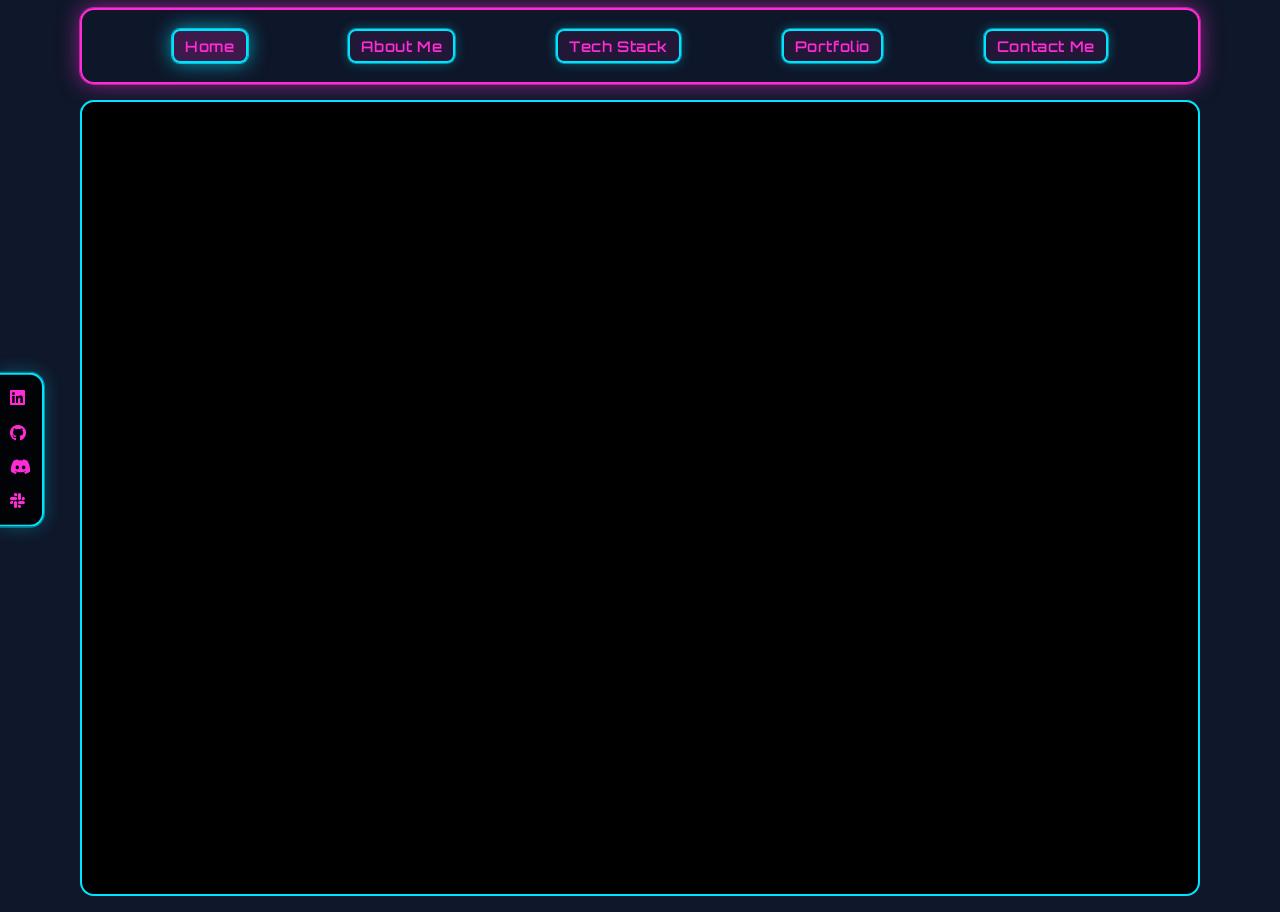
==== index.html @ 4dab35b2 "first commit" ====
<!DOCTYPE html>
<html lang="en">
<head>
    <meta charset="UTF-8">
    <meta name="viewport" content="width=device-width, initial-scale=1.0">
    <link rel="stylesheet" href="style.css">
    <link rel="stylesheet" href="https://cdnjs.cloudflare.com/ajax/libs/font-awesome/6.7.2/css/all.min.css">
    <title>Web Development Portfolio</title>
</head>
<body>
    <header class="site-header">
        <div class="site-header__inner home-header">
            <nav class="site-nav home-nav" aria-label="Main navigation">
                <a class="nav-pill nav-pill--active" href="index.html">Home</a>
                <a class="nav-pill" href="about.html">About Me</a>
                <a class="nav-pill" href="tech-stack.html">Tech Stack</a>
                <a class="nav-pill" href="portfolio.html">Portfolio</a>
                <a class="nav-pill" href="contact.html">Contact Me</a>
            </nav>
        </div>
    </header>

    <main class="page-shell home-shell">
        <div class="page-wrap home-wrap">
            <section class="hero-split home-hero" aria-label="Homepage intro">
                <div class="hero-split__visual">
                    <video class="about-profile-image hero-video" autoplay muted loop loading="lazy">
                        <source src="assets/home-hero.mp4" type="video/mp4">
                        Your browser does not support the video tag.
                    </video>
                </div>
            </section>
        </div>
    </main>

    <aside class="social-sidebar" aria-label="Social links">
        <a class="sidebar-icon-link" href="https://www.linkedin.com/in/your-profile" target="_blank" rel="noopener noreferrer" aria-label="LinkedIn">
            <i class="fa-brands fa-linkedin" aria-hidden="true"></i><span>LinkedIn</span>
        </a>
        <a class="sidebar-icon-link" href="https://github.com/your-username" target="_blank" rel="noopener noreferrer" aria-label="GitHub">
            <i class="fa-brands fa-github" aria-hidden="true"></i><span>GitHub</span>
        </a>
        <a class="sidebar-icon-link" href="https://discord.com/users/your-discord-id" target="_blank" rel="noopener noreferrer" aria-label="Discord">
            <i class="fa-brands fa-discord" aria-hidden="true"></i><span>Discord</span>
        </a>
        <a class="sidebar-icon-link" href="https://slack.com/your-workspace" target="_blank" rel="noopener noreferrer" aria-label="Slack">
            <i class="fa-brands fa-slack" aria-hidden="true"></i><span>Slack</span>
        </a>
    </aside>
</body>
</html>
---- style.css ----
/* Portfolio stylesheet */

@import url("https://fonts.googleapis.com/css2?family=Orbitron:wght@500;600;700&family=Rajdhani:wght@400;500;600;700&display=swap");

:root {
    --bg: #0f172a;
    --surface: #111827;
    --surface-2: #1f2937;
    --text: #ff2bd6;
    --text-dim: rgba(255, 43, 214, 0.78);
    --border: rgba(255, 43, 214, 0.35);
    --container: 1120px;
}

* {
    box-sizing: border-box;
}

body {
    margin: 0;
    overflow-x: hidden;
    font-family: "Rajdhani", "Segoe UI", Tahoma, Geneva, Verdana, sans-serif;
    letter-spacing: 0.02em;
    background-color: var(--bg);
    color: var(--text);
}

h1,
h2,
h3,
.site-brand,
.nav-pill,
.hero-btn,
.eyebrow {
    font-family: "Orbitron", "Rajdhani", sans-serif;
    letter-spacing: 0.04em;
}

a {
    color: inherit;
}

.site-header {
    position: sticky;
    top: 0.5rem;
    z-index: 50;
    background: rgba(15, 23, 42, 0.94);
    border: 2px solid #ff2bd6;
    border-radius: 14px;
    box-shadow: 0 0 0 1px rgba(255, 43, 214, 0.6), 0 0 22px rgba(255, 43, 214, 0.55);
    margin: 0.5rem auto 0;
    width: min(var(--container), calc(100% - 2rem));
}

.site-header__inner {
    width: 100%;
    margin: 0 auto;
    min-height: 72px;
    display: flex;
    align-items: center;
    justify-content: space-between;
    gap: 1rem;
}

.site-brand {
    text-decoration: none;
    font-weight: 700;
    letter-spacing: 0.04em;
    display: inline-block;
    padding: 0.5rem 0.9rem;
    background: #000000;
    border: 2px solid #00e5ff;
    border-radius: 10px;
    box-shadow: 0 0 0 1px rgba(0, 229, 255, 0.6), 0 0 14px rgba(0, 229, 255, 0.4);
}

.site-brand:hover,
.site-brand:focus-visible {
    box-shadow: 0 0 0 1px rgba(0, 229, 255, 0.8), 0 0 20px rgba(0, 229, 255, 0.75);
}

.site-nav {
    display: flex;
    flex-wrap: wrap;
    justify-content: flex-end;
    gap: 0.65rem;
}

.home-header {
    justify-content: center;
}

.home-nav {
    width: 100%;
    justify-content: space-evenly;
}

.nav-pill {
    text-decoration: none;
    border: 2px solid #00e5ff;
    border-radius: 8px;
    padding-top: 0.35rem;
    padding-right: 0.7rem;
    padding-bottom: 0.35rem;
    padding-left: 0.7rem;
    background: rgba(255, 43, 214, 0.08);
    font-weight: 600;
    font-size: 0.92rem;
    box-shadow: 0 0 0 1px rgba(0, 229, 255, 0.5), 0 0 12px rgba(0, 229, 255, 0.35);
}

.nav-pill:hover,
.nav-pill:focus-visible,
.nav-pill--active {
    background: rgba(255, 43, 214, 0.2);
    border-color: #00e5ff;
    box-shadow: 0 0 0 1px rgba(0, 229, 255, 0.75), 0 0 20px rgba(0, 229, 255, 0.7);
}

.page-shell {
    padding: 3rem 0 4rem;
}

.page-wrap {
    width: min(var(--container), calc(100% - 2rem));
    margin: 0 auto;
    display: grid;
    gap: 4rem;
}

.hero-split {
    display: grid;
    grid-template-columns: 1.1fr 0.9fr;
    gap: 2.25rem;
    align-items: stretch;
}

.hero-split__text {
    display: grid;
    gap: 1rem;
    align-content: center;
}

.about-intro-card {
    background: #000000;
    border: 2px solid #00e5ff;
    border-radius: 14px;
    padding: 1.25rem;
    box-shadow: 0 0 0 1px rgba(0, 229, 255, 0.65), 0 0 18px rgba(0, 229, 255, 0.45);
}

.hero-split__text h1 {
    margin: 0;
    font-size: clamp(2rem, 4vw, 3.2rem);
    line-height: 1.08;
}

.hero-split__text p {
    margin: 0;
    color: var(--text-dim);
    max-width: 60ch;
}

.eyebrow {
    margin: 0;
    text-transform: uppercase;
    font-weight: 700;
    letter-spacing: 0.08em;
    font-size: 0.82rem;
}

.hero-split__visual {
    min-height: 280px;
    border-radius: 16px;
    border: 1px dashed rgba(255, 43, 214, 0.72);
    background: linear-gradient(145deg, rgba(255, 43, 214, 0.15), rgba(17, 24, 39, 0.86));
    display: grid;
    place-items: center;
    text-align: center;
    font-weight: 700;
    overflow: hidden;
}

.home-hero {
    grid-template-columns: 1fr;
    flex: 1;
}

.home-hero .hero-split__visual {
    height: 100%;
    min-height: unset;
    width: 100%;
    border: none;
    border-radius: 14px;
    background: transparent;
    margin-left: 0;
}

.home-hero .about-profile-image {
    border: 2px solid #00e5ff;
    border-radius: 14px;
    box-shadow: 0 0 0 1px rgba(0, 229, 255, 0.7), 0 0 20px rgba(0, 229, 255, 0.55);
    object-fit: contain;
    background: #000000;
}

.home-shell {
    padding: 0;
    height: calc(100vh - 72px);
    display: flex;
    flex-direction: column;
}

.home-wrap {
    width: min(var(--container), calc(100% - 3rem));
    margin: 0 auto;
    gap: 0;
    flex: 1;
    display: flex;
    flex-direction: column;
    padding: 1rem 0;
    box-sizing: border-box;
}

.social-sidebar {
    position: fixed;
    left: 0;
    top: 50%;
    transform: translateY(-50%);
    display: flex;
    flex-direction: column;
    gap: 0;
    z-index: 40;
    background: rgba(0, 0, 0, 0.85);
    border: 2px solid #00e5ff;
    border-left: none;
    border-radius: 0 14px 14px 0;
    box-shadow: 0 0 0 1px rgba(0, 229, 255, 0.5), 0 0 18px rgba(0, 229, 255, 0.3);
    overflow: hidden;
    padding: 0.4rem 0;
}

.sidebar-icon-link {
    display: flex;
    align-items: center;
    gap: 0.6rem;
    width: 2.6rem;
    padding: 0.55rem 0.65rem;
    border: none;
    border-radius: 0;
    background: transparent;
    color: var(--text);
    font-size: 1.05rem;
    text-decoration: none;
    white-space: nowrap;
    overflow: hidden;
    transition: width 220ms ease, background 180ms ease, box-shadow 180ms ease;
    box-shadow: none;
}

.sidebar-icon-link span {
    font-family: "Orbitron", "Rajdhani", sans-serif;
    font-size: 0.72rem;
    font-weight: 600;
    letter-spacing: 0.05em;
    opacity: 0;
    transition: opacity 220ms ease;
    color: var(--text);
}

.social-sidebar:hover .sidebar-icon-link {
    width: 8rem;
}

.social-sidebar:hover .sidebar-icon-link span {
    opacity: 1;
}

.sidebar-icon-link:hover,
.sidebar-icon-link:focus-visible {
    background: rgba(0, 229, 255, 0.12);
    box-shadow: none;
}

.about-profile-image {
    width: 100%;
    height: 100%;
    object-fit: cover;
    display: block;
    border: 2px solid #00e5ff;
    border-radius: 14px;
    box-shadow: 0 0 0 1px rgba(0, 229, 255, 0.7), 0 0 20px rgba(0, 229, 255, 0.55);
}

.section-block {
    display: grid;
    gap: 1.25rem;
}

.section-block > h2 {
    margin: 0;
    font-size: clamp(1.35rem, 2.8vw, 2rem);
}

.panel-grid {
    display: grid;
    gap: 1.2rem;
    grid-template-columns: repeat(auto-fit, minmax(220px, 1fr));
}

.projects-grid {
    grid-template-columns: repeat(auto-fit, minmax(280px, 1fr));
}

.panel {
    background: linear-gradient(150deg, rgba(31, 41, 55, 0.72), rgba(17, 24, 39, 0.9));
    border: 1px solid var(--border);
    border-radius: 14px;
    padding: 1.25rem;
}

.about-highlight {
    background: #000000;
    border: 2px solid #00e5ff;
    border-radius: 14px;
    box-shadow: 0 0 0 1px rgba(0, 229, 255, 0.6), 0 0 18px rgba(0, 229, 255, 0.45);
}

.tech-highlight {
    background: #000000;
    border: 2px solid #00e5ff;
    border-radius: 14px;
    box-shadow: 0 0 0 1px rgba(0, 229, 255, 0.6), 0 0 18px rgba(0, 229, 255, 0.45);
}

.panel h2,
.panel h3 {
    margin: 0 0 0.55rem;
}

.panel p {
    margin: 0;
    color: var(--text-dim);
}

.project-meta {
    margin: 0.55rem 0 1rem;
    color: var(--text);
    font-size: 0.92rem;
    font-weight: 600;
}

.project-links {
    display: flex;
    gap: 0.65rem;
    flex-wrap: wrap;
    margin-top: 0.35rem;
}

.hero-btn {
    display: inline-block;
    padding: 0.65rem 1rem;
    border: 2px solid #00e5ff;
    border-radius: 10px;
    color: var(--text);
    text-decoration: none;
    background: #000000;
    font-weight: 600;
    box-shadow: 0 0 0 1px rgba(0, 229, 255, 0.6), 0 0 14px rgba(0, 229, 255, 0.45);
}

.hero-btn:hover,
.hero-btn:focus-visible,
.hero-btn--active {
    box-shadow: 0 0 0 1px rgba(0, 229, 255, 0.8), 0 0 22px rgba(0, 229, 255, 0.75);
}

.list-clean {
    list-style: none;
    padding: 0;
    margin: 0;
    display: grid;
    gap: 0.55rem;
}

.stack-item {
    display: flex;
    align-items: center;
    gap: 0.6rem;
}

.stack-item i {
    font-size: 1.35rem;
    color: var(--text);
}

.stack-icon-img {
    width: 1.25rem;
    height: 1.25rem;
    display: inline-block;
}

.tech-stack-image {
    width: 100%;
    height: 100%;
    object-fit: cover;
    display: block;
    border: 2px solid #00e5ff;
    border-radius: 14px;
    box-shadow: 0 0 0 1px rgba(0, 229, 255, 0.7), 0 0 20px rgba(0, 229, 255, 0.55);
}

.portfolio-banner {
    position: relative;
    width: 100%;
    border-radius: 14px;
    overflow: hidden;
    border: 2px solid #00e5ff;
    box-shadow: 0 0 0 1px rgba(0, 229, 255, 0.55), 0 0 24px rgba(0, 229, 255, 0.35);
}

.portfolio-banner__img {
    width: 100%;
    height: clamp(220px, 35vw, 420px);
    object-fit: cover;
    object-position: center 20%;
    display: block;
    filter: brightness(1.1);
}

.portfolio-banner__overlay {
    position: absolute;
    inset: 0;
    display: flex;
    flex-direction: column;
    justify-content: center;
    padding: 2rem 2.5rem;
    background: linear-gradient(to right, rgba(15, 23, 42, 0.72) 55%, transparent);
}

.portfolio-banner__overlay h1 {
    margin: 0.35rem 0 0.5rem;
    font-size: clamp(1.5rem, 3.5vw, 2.6rem);
    max-width: 22ch;
    line-height: 1.1;
}

.portfolio-banner__overlay p {
    margin: 0;
    color: var(--text-dim);
    max-width: 50ch;
}

.project-card-grid {
    display: grid;
    grid-template-columns: repeat(auto-fit, minmax(300px, 1fr));
    gap: 1.4rem;
}

.project-card {
    background: #000000;
    border: 2px solid #00e5ff;
    border-radius: 14px;
    overflow: hidden;
    box-shadow: 0 0 0 1px rgba(0, 229, 255, 0.5), 0 0 16px rgba(0, 229, 255, 0.3);
    display: flex;
    flex-direction: column;
    transition: box-shadow 180ms ease, transform 180ms ease;
}

.project-card:hover {
    box-shadow: 0 0 0 1px rgba(0, 229, 255, 0.85), 0 0 28px rgba(0, 229, 255, 0.6);
    transform: translateY(-3px);
}

.project-card__img {
    width: 100%;
    aspect-ratio: 16 / 9;
    object-fit: cover;
    display: block;
    border-bottom: 1px solid rgba(0, 229, 255, 0.3);
}

.project-card__body {
    padding: 1.1rem 1.25rem 1.25rem;
    display: flex;
    flex-direction: column;
    gap: 0.45rem;
    flex: 1;
}

.project-card__body h3 {
    margin: 0;
    font-size: 1.05rem;
}

.project-card__body p {
    margin: 0;
    color: var(--text-dim);
    font-size: 0.95rem;
}

.project-card__body .project-meta {
    color: var(--text);
    font-size: 0.82rem;
    font-weight: 600;
    letter-spacing: 0.04em;
}

.project-card__body .project-links {
    margin-top: auto;
    padding-top: 0.75rem;
}

.contact-form {
    display: grid;
    gap: 0.85rem;
    max-width: 640px;
}

.contact-form input,
.contact-form textarea {
    width: 100%;
    background: rgba(17, 24, 39, 0.8);
    border: 1px solid var(--border);
    color: var(--text);
    border-radius: 10px;
    padding: 0.75rem;
    font: inherit;
}

.contact-form textarea {
    resize: vertical;
}

.contact-links {
    margin-top: 1rem;
    display: flex;
    flex-wrap: wrap;
    gap: 0.75rem;
}

.social-link {
    display: inline-flex;
    align-items: center;
    gap: 0.5rem;
}

.social-link i {
    font-size: 1.1rem;
}

.form-note {
    margin: 0.7rem 0 0;
    color: var(--text-dim);
}

.hero-image {
    position: relative;
    width: 100%;
    height: 100vh;
    overflow: hidden;
}

.hero-image__media {
    position: absolute;
    inset: 0;
    width: 100%;
    height: 100%;
    object-fit: cover;
    filter: brightness(1.4);
}

.hero-image__overlay {
    position: absolute;
    inset: 0;
    background: linear-gradient(to bottom, rgba(15, 23, 42, 0.05), rgba(15, 23, 42, 0.15));
}

.hero-image__content {
    position: relative;
    z-index: 1;
    height: 100vh;
    display: flex;
    flex-direction: column;
    align-items: center;
    justify-content: flex-end;
    padding: 1.5rem 1rem;
    text-align: center;
}

.hero-top-nav {
    display: grid;
    grid-template-columns: repeat(5, minmax(0, 1fr));
    gap: 0.65rem;
    width: 100%;
    max-width: 980px;
}

.hero-nav-btn {
    font-family: "Orbitron", "Rajdhani", sans-serif;
    letter-spacing: 0.04em;
    font-weight: 600;
    text-decoration: none;
    display: block;
    text-align: center;
    padding: 0.65rem 0.9rem;
    background: #000000;
    border: 2px solid #00e5ff;
    border-radius: 10px;
    color: var(--text);
    box-shadow: 0 0 0 1px rgba(0, 229, 255, 0.5), 0 0 12px rgba(0, 229, 255, 0.35);
}

.hero-nav-btn:hover,
.hero-nav-btn:focus-visible,
.hero-nav-btn--active {
    background: #000000;
    border-color: #00e5ff;
    box-shadow: 0 0 0 1px rgba(0, 229, 255, 0.75), 0 0 20px rgba(0, 229, 255, 0.7);
}

.hero-nav {
    display: flex;
    flex-wrap: wrap;
    justify-content: center;
    gap: 0.85rem;
}

.hero-cta-row {
    display: flex;
    gap: 0.75rem;
    flex-wrap: wrap;
    margin-top: 0.5rem;
}

.hero-video {
    object-fit: contain;
}



@media (max-width: 900px) {
    .site-header__inner {
        flex-direction: column;
        align-items: flex-start;
        padding: 0.8rem 0;
    }

    .site-nav {
        width: 100%;
        justify-content: flex-start;
    }

    .hero-split {
        grid-template-columns: 1fr;
    }

    .hero-split__visual {
        min-height: 210px;
    }

    .home-hero .hero-split__visual {
        height: calc(100vh - 15rem);
    }

    .social-sidebar {
        left: 50%;
        right: auto;
        top: auto;
        bottom: 0.7rem;
        transform: translateX(-50%);
        flex-direction: row;
        gap: 0.35rem;
        border-left: 2px solid #00e5ff;
        border-radius: 12px;
        padding: 0.3rem 0.4rem;
    }

    .sidebar-icon-link {
        width: 2rem;
        justify-content: center;
        gap: 0;
        padding: 0.45rem;
    }

    .sidebar-icon-link span {
        display: none;
    }

    .social-sidebar:hover .sidebar-icon-link {
        width: 2rem;
    }
}
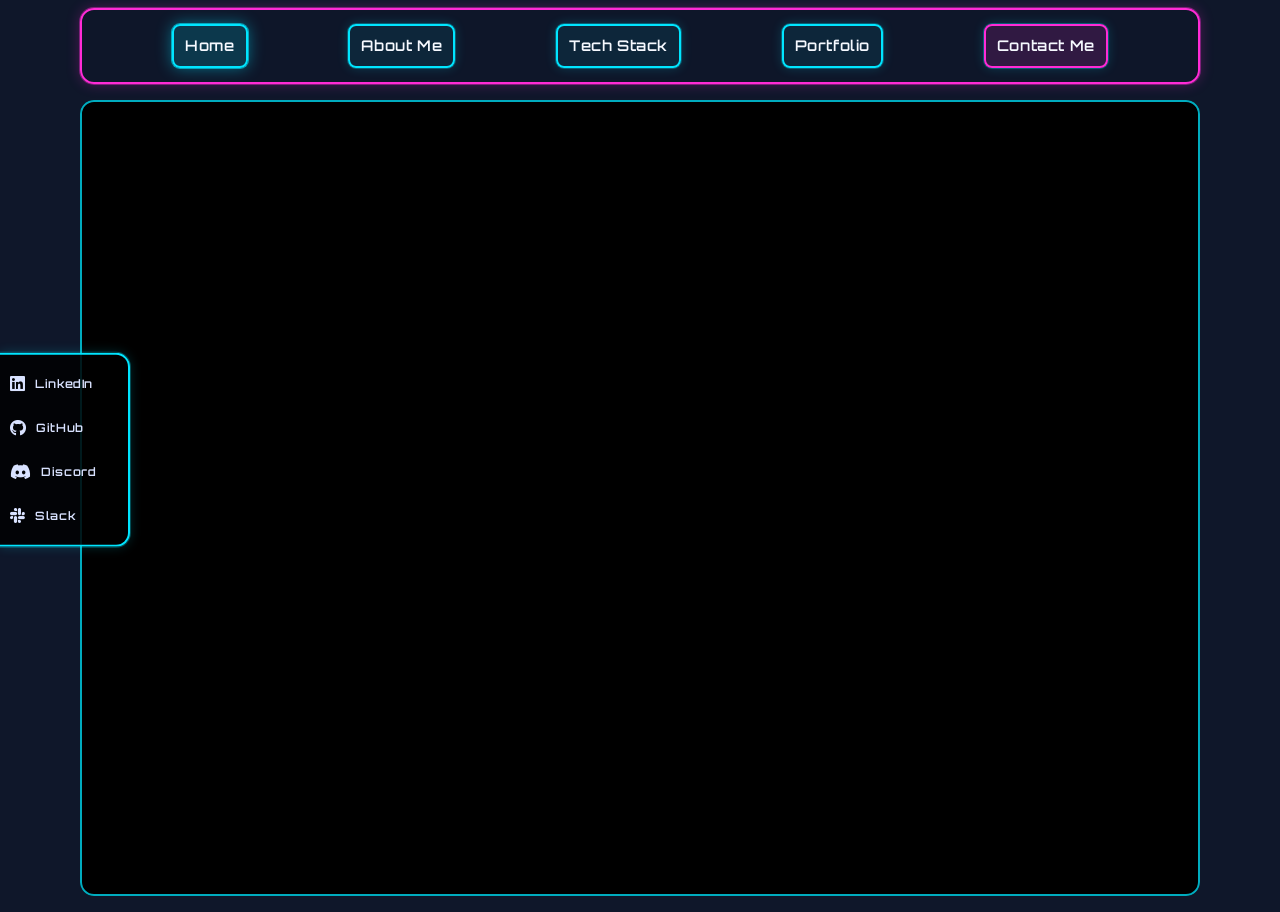
==== commit eee9c449: ""complete"" ====
--- a/index.html
+++ b/index.html
@@ -2,7 +2,9 @@
 <html lang="en">
 <head>
     <meta charset="UTF-8">
-    <meta name="viewport" content="width=device-width, initial-scale=1.0">
+    <meta name="viewport" content="width=device-width, initial-scale=1, viewport-fit=cover">
+    <meta name="HandheldFriendly" content="true">
+    <meta name="MobileOptimized" content="320">
     <link rel="stylesheet" href="style.css">
     <link rel="stylesheet" href="https://cdnjs.cloudflare.com/ajax/libs/font-awesome/6.7.2/css/all.min.css">
     <title>Web Development Portfolio</title>
@@ -11,11 +13,11 @@
     <header class="site-header">
         <div class="site-header__inner home-header">
             <nav class="site-nav home-nav" aria-label="Main navigation">
-                <a class="nav-pill nav-pill--active" href="index.html">Home</a>
-                <a class="nav-pill" href="about.html">About Me</a>
-                <a class="nav-pill" href="tech-stack.html">Tech Stack</a>
-                <a class="nav-pill" href="portfolio.html">Portfolio</a>
-                <a class="nav-pill" href="contact.html">Contact Me</a>
+                <a class="nav-pill nav-pill--active" href="index.html"><span class="label-full">Home</span><span class="label-short">Home</span></a>
+                <a class="nav-pill" href="about.html"><span class="label-full">About Me</span><span class="label-short">About</span></a>
+                <a class="nav-pill" href="tech-stack.html"><span class="label-full">Tech Stack</span><span class="label-short">Stack</span></a>
+                <a class="nav-pill" href="portfolio.html"><span class="label-full">Portfolio</span><span class="label-short">Work</span></a>
+                <a class="nav-pill nav-pill--primary" href="contact.html"><span class="label-full">Contact Me</span><span class="label-short">Contact</span></a>
             </nav>
         </div>
     </header>
@@ -35,16 +37,16 @@
 
     <aside class="social-sidebar" aria-label="Social links">
         <a class="sidebar-icon-link" href="https://www.linkedin.com/in/your-profile" target="_blank" rel="noopener noreferrer" aria-label="LinkedIn">
-            <i class="fa-brands fa-linkedin" aria-hidden="true"></i><span>LinkedIn</span>
+            <i class="fa-brands fa-linkedin" aria-hidden="true"></i><span class="social-label-full">LinkedIn</span><span class="social-label-short">LI</span>
         </a>
         <a class="sidebar-icon-link" href="https://github.com/your-username" target="_blank" rel="noopener noreferrer" aria-label="GitHub">
-            <i class="fa-brands fa-github" aria-hidden="true"></i><span>GitHub</span>
+            <i class="fa-brands fa-github" aria-hidden="true"></i><span class="social-label-full">GitHub</span><span class="social-label-short">GH</span>
         </a>
         <a class="sidebar-icon-link" href="https://discord.com/users/your-discord-id" target="_blank" rel="noopener noreferrer" aria-label="Discord">
-            <i class="fa-brands fa-discord" aria-hidden="true"></i><span>Discord</span>
+            <i class="fa-brands fa-discord" aria-hidden="true"></i><span class="social-label-full">Discord</span><span class="social-label-short">DC</span>
         </a>
         <a class="sidebar-icon-link" href="https://slack.com/your-workspace" target="_blank" rel="noopener noreferrer" aria-label="Slack">
-            <i class="fa-brands fa-slack" aria-hidden="true"></i><span>Slack</span>
+            <i class="fa-brands fa-slack" aria-hidden="true"></i><span class="social-label-full">Slack</span><span class="social-label-short">SL</span>
         </a>
     </aside>
 </body>
--- a/style.css
+++ b/style.css
@@ -6,9 +6,15 @@
     --bg: #0f172a;
     --surface: #111827;
     --surface-2: #1f2937;
-    --text: #ff2bd6;
-    --text-dim: rgba(255, 43, 214, 0.78);
-    --border: rgba(255, 43, 214, 0.35);
+    --text: #d9e2ff;
+    --text-dim: rgba(217, 226, 255, 0.78);
+    --text-strong: #f6f9ff;
+    --accent: #ff2bd6;
+    --accent-2: #00e5ff;
+    --border: rgba(0, 229, 255, 0.35);
+    --focus: #67e8f9;
+    --shadow-soft: 0 0 0 1px rgba(0, 229, 255, 0.28), 0 0 12px rgba(0, 229, 255, 0.2);
+    --tap-target: 44px;
     --container: 1120px;
 }
 
@@ -21,6 +27,7 @@
     overflow-x: hidden;
     font-family: "Rajdhani", "Segoe UI", Tahoma, Geneva, Verdana, sans-serif;
     letter-spacing: 0.02em;
+    line-height: 1.6;
     background-color: var(--bg);
     color: var(--text);
 }
@@ -40,14 +47,29 @@
     color: inherit;
 }
 
+a,
+button,
+input,
+textarea {
+    transition: box-shadow 160ms ease, border-color 160ms ease, background-color 160ms ease, transform 160ms ease;
+}
+
+a:focus-visible,
+button:focus-visible,
+input:focus-visible,
+textarea:focus-visible {
+    outline: 2px solid var(--focus);
+    outline-offset: 2px;
+}
+
 .site-header {
     position: sticky;
     top: 0.5rem;
     z-index: 50;
     background: rgba(15, 23, 42, 0.94);
-    border: 2px solid #ff2bd6;
+    border: 2px solid var(--accent);
     border-radius: 14px;
-    box-shadow: 0 0 0 1px rgba(255, 43, 214, 0.6), 0 0 22px rgba(255, 43, 214, 0.55);
+    box-shadow: 0 0 0 1px rgba(255, 43, 214, 0.4), 0 0 14px rgba(255, 43, 214, 0.26);
     margin: 0.5rem auto 0;
     width: min(var(--container), calc(100% - 2rem));
 }
@@ -69,14 +91,14 @@
     display: inline-block;
     padding: 0.5rem 0.9rem;
     background: #000000;
-    border: 2px solid #00e5ff;
+    border: 2px solid var(--accent-2);
     border-radius: 10px;
-    box-shadow: 0 0 0 1px rgba(0, 229, 255, 0.6), 0 0 14px rgba(0, 229, 255, 0.4);
+    box-shadow: var(--shadow-soft);
 }
 
 .site-brand:hover,
 .site-brand:focus-visible {
-    box-shadow: 0 0 0 1px rgba(0, 229, 255, 0.8), 0 0 20px rgba(0, 229, 255, 0.75);
+    box-shadow: 0 0 0 1px rgba(0, 229, 255, 0.7), 0 0 18px rgba(0, 229, 255, 0.55);
 }
 
 .site-nav {
@@ -97,24 +119,47 @@
 
 .nav-pill {
     text-decoration: none;
-    border: 2px solid #00e5ff;
+    border: 2px solid var(--accent-2);
     border-radius: 8px;
     padding-top: 0.35rem;
     padding-right: 0.7rem;
     padding-bottom: 0.35rem;
     padding-left: 0.7rem;
-    background: rgba(255, 43, 214, 0.08);
+    min-height: var(--tap-target);
+    display: inline-flex;
+    align-items: center;
+    justify-content: center;
+    background: rgba(0, 229, 255, 0.08);
+    color: var(--text-strong);
     font-weight: 600;
     font-size: 0.92rem;
-    box-shadow: 0 0 0 1px rgba(0, 229, 255, 0.5), 0 0 12px rgba(0, 229, 255, 0.35);
+    box-shadow: var(--shadow-soft);
 }
 
 .nav-pill:hover,
 .nav-pill:focus-visible,
 .nav-pill--active {
-    background: rgba(255, 43, 214, 0.2);
-    border-color: #00e5ff;
-    box-shadow: 0 0 0 1px rgba(0, 229, 255, 0.75), 0 0 20px rgba(0, 229, 255, 0.7);
+    background: rgba(0, 229, 255, 0.16);
+    border-color: var(--accent-2);
+    box-shadow: 0 0 0 1px rgba(0, 229, 255, 0.62), 0 0 16px rgba(0, 229, 255, 0.45);
+}
+
+.nav-pill--primary {
+    border-color: var(--accent);
+    background: rgba(255, 43, 214, 0.14);
+}
+
+.nav-pill--primary:hover,
+.nav-pill--primary:focus-visible {
+    box-shadow: 0 0 0 1px rgba(255, 43, 214, 0.58), 0 0 16px rgba(255, 43, 214, 0.38);
+}
+
+.label-short {
+    display: none;
+}
+
+.social-label-short {
+    display: none;
 }
 
 .page-shell {
@@ -159,6 +204,7 @@
     margin: 0;
     color: var(--text-dim);
     max-width: 60ch;
+    font-size: 1.02rem;
 }
 
 .eyebrow {
@@ -192,16 +238,46 @@
     width: 100%;
     border: none;
     border-radius: 14px;
-    background: transparent;
+    background: #000000;
     margin-left: 0;
+    position: relative;
+    isolation: isolate;
 }
 
 .home-hero .about-profile-image {
-    border: 2px solid #00e5ff;
+    border: 2px solid var(--accent-2);
     border-radius: 14px;
-    box-shadow: 0 0 0 1px rgba(0, 229, 255, 0.7), 0 0 20px rgba(0, 229, 255, 0.55);
-    object-fit: contain;
+    box-shadow: 0 0 0 1px rgba(0, 229, 255, 0.55), 0 0 14px rgba(0, 229, 255, 0.3);
+    object-fit: cover;
+    object-position: center;
     background: #000000;
+}
+
+.home-hero-overlay {
+    position: absolute;
+    left: 1rem;
+    right: 1rem;
+    bottom: 1rem;
+    z-index: 2;
+    padding: 1rem;
+    border-radius: 12px;
+    border: 1px solid rgba(0, 229, 255, 0.42);
+    background: linear-gradient(160deg, rgba(15, 23, 42, 0.9), rgba(15, 23, 42, 0.68));
+    -webkit-backdrop-filter: blur(3px);
+    backdrop-filter: blur(3px);
+}
+
+.home-hero-overlay h1 {
+    margin: 0;
+    line-height: 1.12;
+    font-size: clamp(1.35rem, 3.5vw, 2.4rem);
+    color: var(--text-strong);
+}
+
+.home-hero-overlay p {
+    margin: 0.5rem 0 0;
+    max-width: 65ch;
+    color: var(--text-dim);
 }
 
 .home-shell {
@@ -232,20 +308,21 @@
     gap: 0;
     z-index: 40;
     background: rgba(0, 0, 0, 0.85);
-    border: 2px solid #00e5ff;
+    border: 2px solid var(--accent-2);
     border-left: none;
     border-radius: 0 14px 14px 0;
-    box-shadow: 0 0 0 1px rgba(0, 229, 255, 0.5), 0 0 18px rgba(0, 229, 255, 0.3);
+    box-shadow: var(--shadow-soft);
     overflow: hidden;
-    padding: 0.4rem 0;
+    padding: 0.45rem 0;
 }
 
 .sidebar-icon-link {
     display: flex;
     align-items: center;
     gap: 0.6rem;
-    width: 2.6rem;
-    padding: 0.55rem 0.65rem;
+    width: 8rem;
+    padding: 0.6rem 0.65rem;
+    min-height: var(--tap-target);
     border: none;
     border-radius: 0;
     background: transparent;
@@ -254,7 +331,7 @@
     text-decoration: none;
     white-space: nowrap;
     overflow: hidden;
-    transition: width 220ms ease, background 180ms ease, box-shadow 180ms ease;
+    transition: background 180ms ease, box-shadow 180ms ease;
     box-shadow: none;
 }
 
@@ -263,23 +340,15 @@
     font-size: 0.72rem;
     font-weight: 600;
     letter-spacing: 0.05em;
-    opacity: 0;
-    transition: opacity 220ms ease;
+    opacity: 1;
+    transition: opacity 180ms ease;
     color: var(--text);
-}
-
-.social-sidebar:hover .sidebar-icon-link {
-    width: 8rem;
-}
-
-.social-sidebar:hover .sidebar-icon-link span {
-    opacity: 1;
 }
 
 .sidebar-icon-link:hover,
 .sidebar-icon-link:focus-visible {
     background: rgba(0, 229, 255, 0.12);
-    box-shadow: none;
+    box-shadow: inset 0 0 0 1px rgba(0, 229, 255, 0.45);
 }
 
 .about-profile-image {
@@ -321,16 +390,16 @@
 
 .about-highlight {
     background: #000000;
-    border: 2px solid #00e5ff;
+    border: 2px solid var(--accent-2);
     border-radius: 14px;
-    box-shadow: 0 0 0 1px rgba(0, 229, 255, 0.6), 0 0 18px rgba(0, 229, 255, 0.45);
+    box-shadow: var(--shadow-soft);
 }
 
 .tech-highlight {
     background: #000000;
-    border: 2px solid #00e5ff;
+    border: 2px solid var(--accent-2);
     border-radius: 14px;
-    box-shadow: 0 0 0 1px rgba(0, 229, 255, 0.6), 0 0 18px rgba(0, 229, 255, 0.45);
+    box-shadow: var(--shadow-soft);
 }
 
 .panel h2,
@@ -360,19 +429,20 @@
 .hero-btn {
     display: inline-block;
     padding: 0.65rem 1rem;
-    border: 2px solid #00e5ff;
+    min-height: var(--tap-target);
+    border: 2px solid var(--accent-2);
     border-radius: 10px;
-    color: var(--text);
+    color: var(--text-strong);
     text-decoration: none;
     background: #000000;
     font-weight: 600;
-    box-shadow: 0 0 0 1px rgba(0, 229, 255, 0.6), 0 0 14px rgba(0, 229, 255, 0.45);
+    box-shadow: var(--shadow-soft);
 }
 
 .hero-btn:hover,
 .hero-btn:focus-visible,
 .hero-btn--active {
-    box-shadow: 0 0 0 1px rgba(0, 229, 255, 0.8), 0 0 22px rgba(0, 229, 255, 0.75);
+    box-shadow: 0 0 0 1px rgba(0, 229, 255, 0.72), 0 0 18px rgba(0, 229, 255, 0.52);
 }
 
 .list-clean {
@@ -459,17 +529,17 @@
 
 .project-card {
     background: #000000;
-    border: 2px solid #00e5ff;
+    border: 2px solid var(--accent-2);
     border-radius: 14px;
     overflow: hidden;
-    box-shadow: 0 0 0 1px rgba(0, 229, 255, 0.5), 0 0 16px rgba(0, 229, 255, 0.3);
+    box-shadow: var(--shadow-soft);
     display: flex;
     flex-direction: column;
     transition: box-shadow 180ms ease, transform 180ms ease;
 }
 
 .project-card:hover {
-    box-shadow: 0 0 0 1px rgba(0, 229, 255, 0.85), 0 0 28px rgba(0, 229, 255, 0.6);
+    box-shadow: 0 0 0 1px rgba(0, 229, 255, 0.68), 0 0 18px rgba(0, 229, 255, 0.45);
     transform: translateY(-3px);
 }
 
@@ -518,15 +588,32 @@
     max-width: 640px;
 }
 
+.contact-form label {
+    color: var(--text-strong);
+    font-weight: 600;
+    margin-top: 0.15rem;
+}
+
 .contact-form input,
 .contact-form textarea {
     width: 100%;
     background: rgba(17, 24, 39, 0.8);
-    border: 1px solid var(--border);
-    color: var(--text);
+    border: 1px solid rgba(0, 229, 255, 0.35);
+    color: var(--text-strong);
     border-radius: 10px;
-    padding: 0.75rem;
+    padding: 0.82rem;
     font: inherit;
+}
+
+.contact-form input::placeholder,
+.contact-form textarea::placeholder {
+    color: rgba(217, 226, 255, 0.6);
+}
+
+.contact-form input:focus-visible,
+.contact-form textarea:focus-visible {
+    border-color: var(--focus);
+    box-shadow: 0 0 0 3px rgba(103, 232, 249, 0.2);
 }
 
 .contact-form textarea {
@@ -635,7 +722,12 @@
 }
 
 .hero-video {
-    object-fit: contain;
+    width: 100%;
+    height: 100%;
+    display: block;
+    object-fit: cover;
+    object-position: center top;
+    filter: brightness(0.75);
 }
 
 
@@ -643,13 +735,25 @@
 @media (max-width: 900px) {
     .site-header__inner {
         flex-direction: column;
-        align-items: flex-start;
+        align-items: center;
         padding: 0.8rem 0;
     }
 
     .site-nav {
         width: 100%;
-        justify-content: flex-start;
+        justify-content: center;
+    }
+
+    .home-wrap {
+        width: min(var(--container), calc(100% - 2rem));
+    }
+
+    .page-shell {
+        padding: 2.2rem 0 3.4rem;
+    }
+
+    .page-wrap {
+        gap: 2.4rem;
     }
 
     .hero-split {
@@ -660,35 +764,473 @@
         min-height: 210px;
     }
 
+    .home-shell {
+        height: auto;
+        min-height: calc(100vh - 72px);
+        min-height: calc(100dvh - 72px);
+    }
+
     .home-hero .hero-split__visual {
-        height: calc(100vh - 15rem);
+        height: auto;
+        min-height: 320px;
+    }
+
+    .project-card-grid {
+        grid-template-columns: repeat(auto-fit, minmax(250px, 1fr));
     }
 
     .social-sidebar {
         left: 50%;
         right: auto;
         top: auto;
-        bottom: 0.7rem;
+        bottom: max(0.7rem, env(safe-area-inset-bottom));
         transform: translateX(-50%);
         flex-direction: row;
         gap: 0.35rem;
         border-left: 2px solid #00e5ff;
         border-radius: 12px;
-        padding: 0.3rem 0.4rem;
+        padding: 0.35rem 0.45rem;
+        max-width: calc(100% - 1.5rem);
     }
 
     .sidebar-icon-link {
-        width: 2rem;
+        width: 2.6rem;
+        min-width: 2.6rem;
+        min-height: 2.6rem;
         justify-content: center;
         gap: 0;
-        padding: 0.45rem;
+        padding: 0.5rem;
+        position: relative;
     }
 
     .sidebar-icon-link span {
         display: none;
     }
 
-    .social-sidebar:hover .sidebar-icon-link {
-        width: 2rem;
-    }
-}
+    .sidebar-icon-link::after {
+        content: attr(aria-label);
+        position: absolute;
+        left: 50%;
+        bottom: calc(100% + 0.4rem);
+        transform: translateX(-50%) translateY(3px) scale(0.98);
+        padding: 0.24rem 0.5rem;
+        border-radius: 7px;
+        border: 1px solid rgba(0, 229, 255, 0.45);
+        background: rgba(15, 23, 42, 0.92);
+        color: var(--text-strong);
+        font-family: "Orbitron", "Rajdhani", sans-serif;
+        font-size: 0.62rem;
+        letter-spacing: 0.04em;
+        line-height: 1.2;
+        white-space: nowrap;
+        pointer-events: none;
+        opacity: 0;
+        filter: blur(0.2px);
+        transition: opacity 180ms ease-out, transform 180ms cubic-bezier(0.2, 0.8, 0.2, 1), filter 180ms ease-out;
+        box-shadow: 0 0 0 1px rgba(0, 229, 255, 0.28), 0 0 8px rgba(0, 229, 255, 0.22);
+        z-index: 5;
+    }
+
+    .sidebar-icon-link:hover::after,
+    .sidebar-icon-link:focus-visible::after,
+    .sidebar-icon-link:active::after {
+        opacity: 0.98;
+        transform: translateX(-50%) translateY(0) scale(1);
+        filter: blur(0);
+    }
+
+    .social-sidebar .sidebar-icon-link:first-child::after {
+        left: 0;
+        transform: translateY(3px) scale(0.98);
+    }
+
+    .social-sidebar .sidebar-icon-link:last-child::after {
+        left: auto;
+        right: 0;
+        transform: translateY(3px) scale(0.98);
+    }
+
+    .social-sidebar .sidebar-icon-link:first-child:hover::after,
+    .social-sidebar .sidebar-icon-link:first-child:focus-visible::after,
+    .social-sidebar .sidebar-icon-link:first-child:active::after,
+    .social-sidebar .sidebar-icon-link:last-child:hover::after,
+    .social-sidebar .sidebar-icon-link:last-child:focus-visible::after,
+    .social-sidebar .sidebar-icon-link:last-child:active::after {
+        transform: translateY(0) scale(1);
+    }
+
+    .home-hero-overlay {
+        left: 0.8rem;
+        right: 0.8rem;
+        bottom: 0.8rem;
+        padding: 0.85rem;
+    }
+
+    .home-hero-overlay p {
+        font-size: 0.95rem;
+    }
+}
+
+@media (max-width: 900px) and (max-height: 520px) {
+    .social-sidebar {
+        bottom: max(2.8rem, env(safe-area-inset-bottom));
+    }
+
+    .sidebar-icon-link::after {
+        bottom: auto;
+        top: calc(100% + 0.3rem);
+    }
+}
+
+@media (max-width: 640px) {
+    .site-header {
+        width: calc(100% - 1rem);
+        top: 0.3rem;
+    }
+
+    .site-header__inner {
+        min-height: 0;
+        gap: 0.7rem;
+        padding: 0.65rem 0.5rem;
+    }
+
+    .home-nav {
+        justify-content: center;
+        gap: 0.5rem;
+    }
+
+    .site-nav {
+        gap: 0.45rem;
+    }
+
+    .nav-pill {
+        padding: 0.35rem 0.62rem;
+        font-size: 0.86rem;
+    }
+
+    .page-shell {
+        padding: 1.8rem 0 calc(5.7rem + env(safe-area-inset-bottom));
+    }
+
+    .home-shell {
+        min-height: calc(100vh - 66px);
+        min-height: calc(100dvh - 66px);
+    }
+
+    .home-wrap {
+        width: calc(100% - 1rem);
+        padding: 0.6rem 0 0;
+    }
+
+    .page-wrap {
+        width: calc(100% - 1rem);
+        gap: 1.5rem;
+    }
+
+    .hero-split {
+        gap: 1.1rem;
+    }
+
+    .about-intro-card,
+    .panel,
+    .project-card__body {
+        padding: 0.95rem;
+    }
+
+    .hero-split__text h1 {
+        font-size: clamp(1.45rem, 8.2vw, 2.1rem);
+    }
+
+    .hero-split__visual {
+        min-height: 180px;
+    }
+
+    .home-hero .hero-split__visual {
+        min-height: 220px;
+    }
+
+    .project-card-grid {
+        grid-template-columns: 1fr;
+        gap: 1rem;
+    }
+
+    .contact-links {
+        gap: 0.65rem;
+    }
+
+    .hero-btn {
+        padding: 0.64rem 0.9rem;
+        font-size: 0.88rem;
+    }
+
+    .project-links {
+        width: 100%;
+    }
+
+    .project-links .hero-btn,
+    .contact-links .hero-btn {
+        width: 100%;
+        justify-content: center;
+        text-align: center;
+    }
+
+    .social-sidebar {
+        bottom: max(0.45rem, env(safe-area-inset-bottom));
+        padding: 0.26rem 0.34rem;
+        gap: 0.3rem;
+    }
+
+    .sidebar-icon-link {
+        width: 2.5rem;
+        min-width: 2.5rem;
+        min-height: 2.5rem;
+        padding: 0.42rem;
+        font-size: 0.92rem;
+    }
+
+    .home-hero-overlay {
+        left: 0.6rem;
+        right: 0.6rem;
+        bottom: 0.6rem;
+        padding: 0.72rem;
+    }
+}
+
+@media (max-width: 520px) {
+    .label-full,
+    .social-label-full {
+        display: none;
+    }
+
+    .label-short,
+    .social-label-short {
+        display: inline;
+    }
+
+    .home-nav {
+        display: grid;
+        grid-template-columns: repeat(3, minmax(0, 1fr));
+        gap: 0.42rem;
+    }
+
+    .home-nav .nav-pill {
+        width: 100%;
+        padding: 0.35rem 0.5rem;
+    }
+
+    .home-hero-overlay h1 {
+        font-size: clamp(1.2rem, 5.8vw, 1.55rem);
+    }
+}
+
+@media (min-width: 768px) and (max-width: 1024px) {
+    .site-header {
+        width: min(var(--container), calc(100% - 1.4rem));
+    }
+
+    .home-nav {
+        justify-content: center;
+        gap: 0.55rem;
+    }
+
+    .nav-pill {
+        font-size: 0.86rem;
+        padding: 0.32rem 0.62rem;
+    }
+
+    .page-wrap {
+        gap: 2rem;
+    }
+
+    .hero-split {
+        gap: 1.5rem;
+    }
+
+    .home-hero .hero-split__visual {
+        min-height: 380px;
+    }
+
+    .project-card-grid {
+        grid-template-columns: repeat(2, minmax(0, 1fr));
+    }
+}
+
+@media (max-width: 480px) {
+    .home-nav {
+        gap: 0.35rem;
+    }
+
+    .nav-pill {
+        font-size: 0.82rem;
+        padding: 0.3rem 0.55rem;
+    }
+
+    .page-shell {
+        padding: 1.4rem 0 calc(5.4rem + env(safe-area-inset-bottom));
+    }
+
+    .page-wrap {
+        width: calc(100% - 0.7rem);
+        gap: 1.2rem;
+    }
+
+    .hero-split__visual {
+        min-height: 160px;
+    }
+
+    .home-hero .hero-split__visual {
+        min-height: 180px;
+    }
+
+    .hero-btn {
+        width: 100%;
+        text-align: center;
+    }
+
+    .project-links {
+        gap: 0.45rem;
+    }
+
+    .social-sidebar {
+        max-width: calc(100% - 0.9rem);
+    }
+}
+
+@media (max-width: 430px) {
+    .site-header {
+        width: calc(100% - 0.6rem);
+    }
+
+    .home-nav {
+        display: grid;
+        grid-template-columns: repeat(2, minmax(0, 1fr));
+        gap: 0.35rem;
+    }
+
+    .home-nav .nav-pill {
+        width: 100%;
+        text-align: center;
+    }
+
+    .home-nav .nav-pill:last-child {
+        grid-column: 1 / -1;
+    }
+
+    .hero-btn {
+        font-size: 0.85rem;
+    }
+
+    .project-card__body h3 {
+        font-size: 1rem;
+    }
+
+    .home-hero-overlay h1 {
+        font-size: clamp(1.2rem, 7vw, 1.6rem);
+    }
+
+    .home-hero-overlay p {
+        font-size: 0.9rem;
+    }
+}
+
+@media (max-width: 360px) {
+    .site-header {
+        width: calc(100% - 0.4rem);
+        top: 0.2rem;
+    }
+
+    .site-header__inner {
+        padding: 0.5rem 0.35rem;
+        gap: 0.45rem;
+    }
+
+    .home-nav {
+        grid-template-columns: 1fr;
+        gap: 0.3rem;
+    }
+
+    .home-nav .nav-pill:last-child {
+        grid-column: auto;
+    }
+
+    .nav-pill {
+        font-size: 0.78rem;
+        padding: 0.28rem 0.5rem;
+    }
+
+    .label-full {
+        display: none;
+    }
+
+    .label-short {
+        display: inline;
+    }
+
+    .social-label-full {
+        display: none;
+    }
+
+    .social-label-short {
+        display: inline;
+    }
+
+    .home-wrap,
+    .page-wrap {
+        width: calc(100% - 0.6rem);
+    }
+
+    .home-hero-overlay {
+        left: 0.45rem;
+        right: 0.45rem;
+        bottom: 0.45rem;
+        padding: 0.6rem;
+    }
+
+    .home-hero-overlay h1 {
+        font-size: clamp(1.08rem, 6.6vw, 1.35rem);
+        line-height: 1.15;
+    }
+
+    .home-hero-overlay p {
+        font-size: 0.84rem;
+        margin-top: 0.4rem;
+    }
+
+    .hero-cta-row {
+        gap: 0.45rem;
+    }
+
+    .hero-cta-row .hero-btn {
+        width: 100%;
+        font-size: 0.82rem;
+    }
+
+    .social-sidebar {
+        max-width: calc(100% - 0.6rem);
+        gap: 0.22rem;
+        padding: 0.24rem 0.28rem;
+    }
+
+    .sidebar-icon-link {
+        width: 2.35rem;
+        min-width: 2.35rem;
+        min-height: 2.35rem;
+        padding: 0.36rem;
+        font-size: 0.88rem;
+    }
+}
+
+@media (prefers-reduced-motion: reduce) {
+    *,
+    *::before,
+    *::after {
+        animation-duration: 0.01ms !important;
+        animation-iteration-count: 1 !important;
+        transition-duration: 0.01ms !important;
+        scroll-behavior: auto !important;
+    }
+
+    .project-card:hover {
+        transform: none;
+    }
+}
